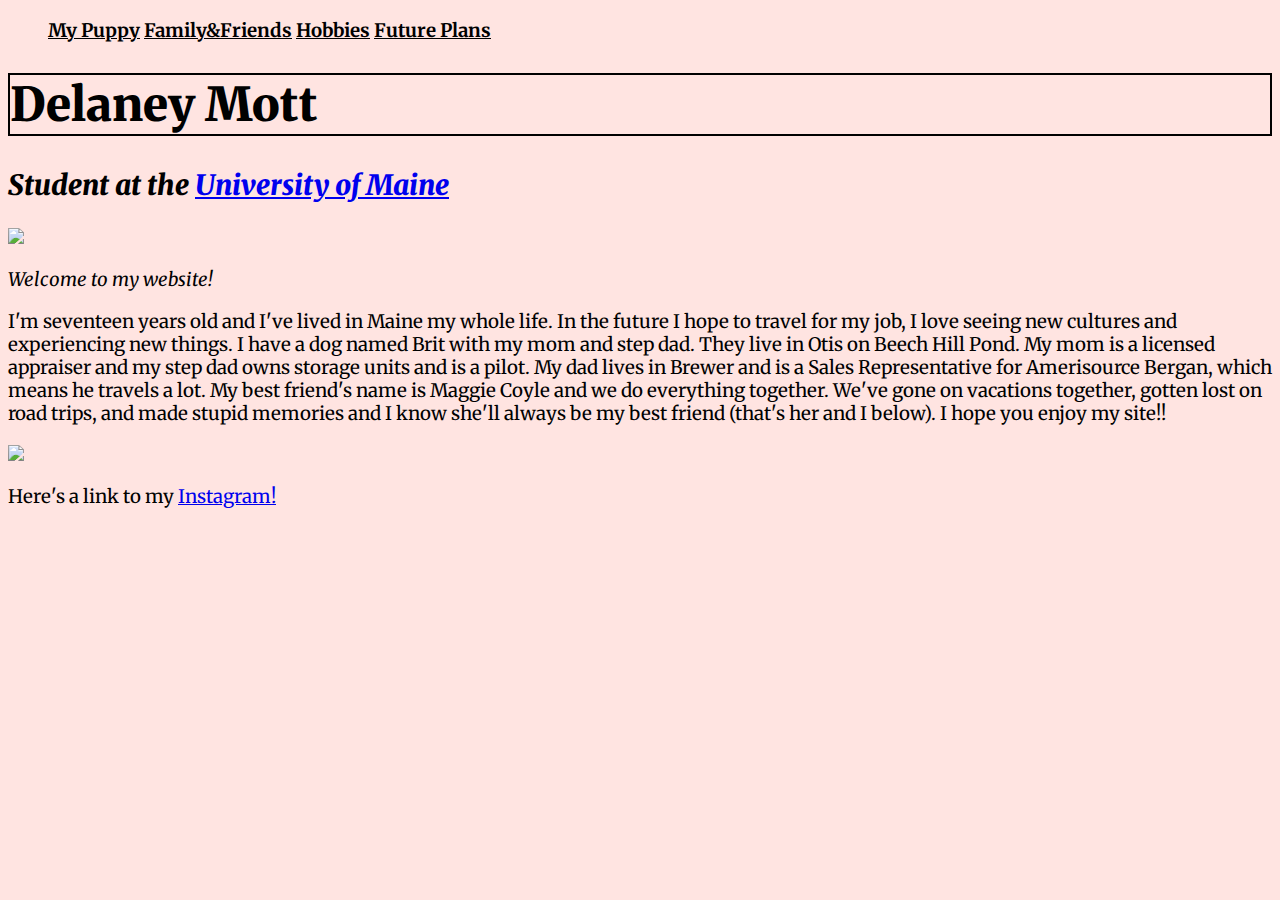
==== Index.html @ 5e262d91 "Update Index.html" ====
<!DOCTYPE html>
<html>
	<head>
		<title>Delaney's Website</title>
		<link href="https://fonts.googleapis.com/css?family=Merriweather" rel="stylesheet">
		
		<link href="styles.css" rel="stylesheet">
		
	</head>
	
	<body>
	
<head>
	<ul>
		
		<li><u><b><href="https://delaneymott.github.io/MyPuppy.html">My Puppy</a></b></u></li>
		<li><u><b><href="https://delaneymott.github.io/Family&Friends.html">Family&Friends</b></u></li>
		<li><u><b><href="https://delaneymott.github.io/Hobbies.html">Hobbies</b></u></li>
		<li><u><b><href="https://delaneymott.github.io/FuturePlans.html">Future Plans</b></u></li>
	</ul>
</head>
	
<h1><b>Delaney Mott</b></h1>


<h2><b>Student at the <a href="https://umaine.edu"> University of Maine </a></b></h2>

<IMG SRC="Selfie.jpg" width="250">

<p><i>Welcome to my website!</i></p> <p>I'm seventeen years old and I've lived in Maine my whole life. In the future I hope to travel for my job, I love seeing new cultures and experiencing new things. I have a dog named Brit with my mom and step dad. They live in Otis on Beech Hill Pond. My mom is a licensed appraiser and my step dad owns storage units and is a pilot. My dad lives in Brewer and is a Sales Representative for Amerisource Bergan, which means he travels a lot. My best friend's name is Maggie Coyle and we do everything together. We've gone on vacations together, gotten lost on road trips, and made stupid memories and I know she'll always be my best friend (that's her and I below). I hope you enjoy my site!!</p>
	
	<IMG SRC="MaggieAndi.jpg" width="450">
	
	<p>Here's a link to my <a href="https://www.instagram.com/delaneymott"> Instagram! </a></p>
	
	
	
	
	</body>
</html>
---- styles.css ----
h1 {color: black}

body {
	background: mistyrose;
	color: black;
	font-size: 14pt;
	font-family: 'Merriweather', sans-serif; }
	
h1 { font-size: 250%; font-weight: bold; color: black; border: 2px solid black}

h2 { font-size: 150%; font-style: italic; color: black }

li { display: inline-block; }
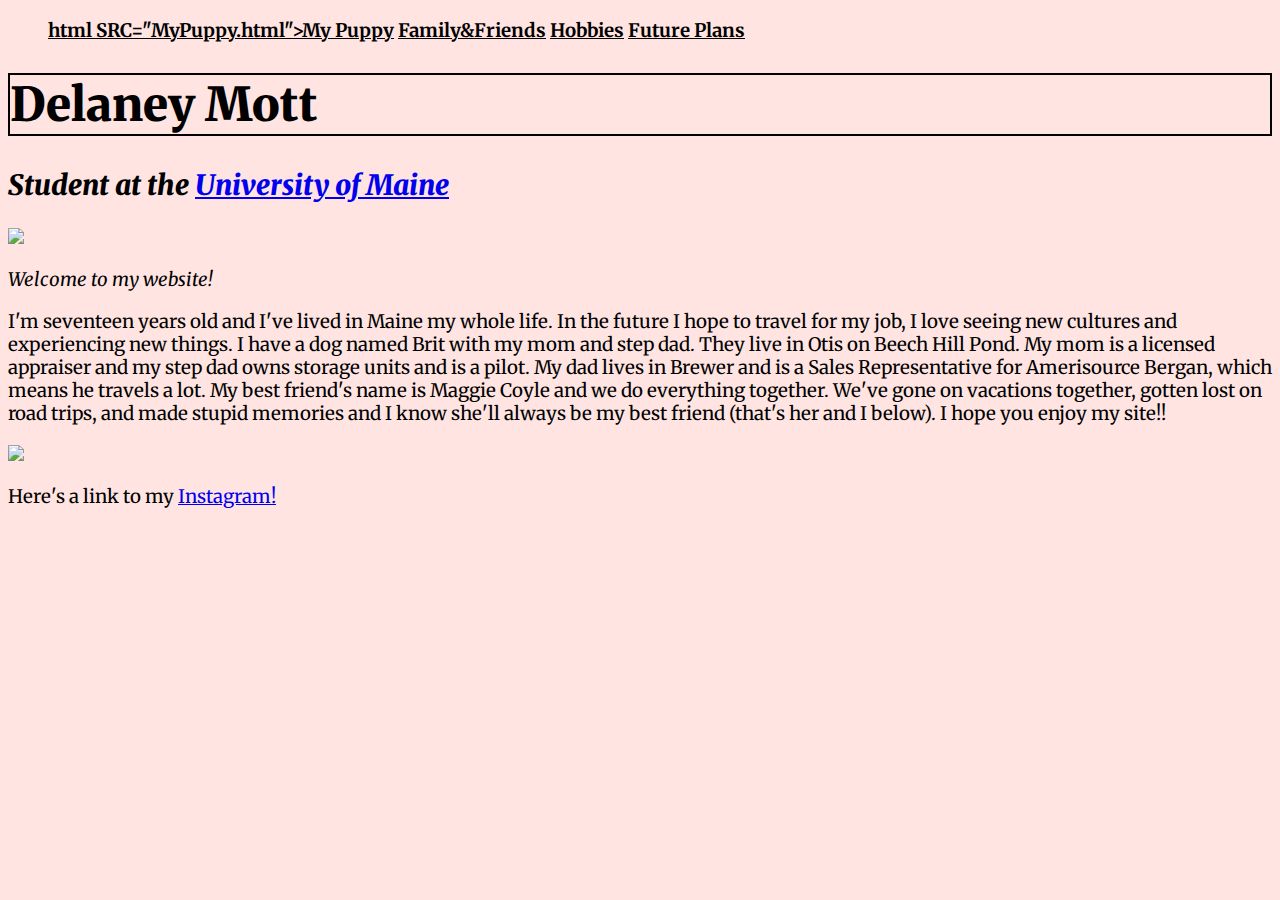
==== commit 807e5039: "Update Index.html" ====
--- a/Index.html
+++ b/Index.html
@@ -13,10 +13,10 @@
 <head>
 	<ul>
 		
-		<li><u><b><href="https://delaneymott.github.io/MyPuppy.html">My Puppy</a></b></u></li>
-		<li><u><b><href="https://delaneymott.github.io/Family&Friends.html">Family&Friends</b></u></li>
-		<li><u><b><href="https://delaneymott.github.io/Hobbies.html">Hobbies</b></u></li>
-		<li><u><b><href="https://delaneymott.github.io/FuturePlans.html">Future Plans</b></u></li>
+		<li><u><b><a> html SRC="MyPuppy.html">My Puppy </a></b></u></li>
+		<li><u><b>Family&Friends</b></u></li>
+		<li><u><b>Hobbies</b></u></li>
+		<li><u><b>Future Plans</b></u></li>
 	</ul>
 </head>
 	
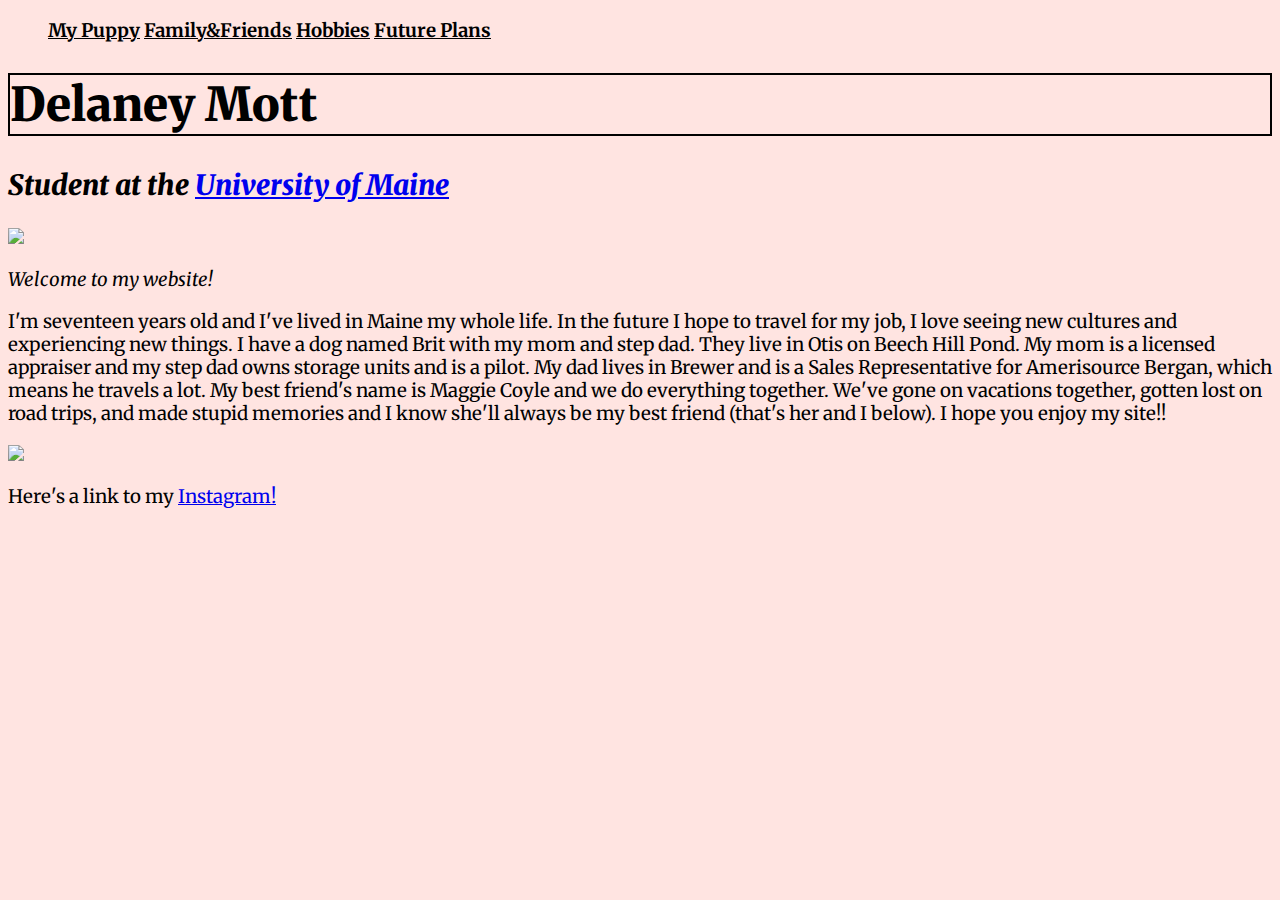
==== commit 3d450e43: "Update Index.html" ====
--- a/Index.html
+++ b/Index.html
@@ -13,7 +13,7 @@
 <head>
 	<ul>
 		
-		<li><u><b><a> html SRC="MyPuppy.html">My Puppy </a></b></u></li>
+		<li><u><b>My Puppy</b></u></li>
 		<li><u><b>Family&Friends</b></u></li>
 		<li><u><b>Hobbies</b></u></li>
 		<li><u><b>Future Plans</b></u></li>
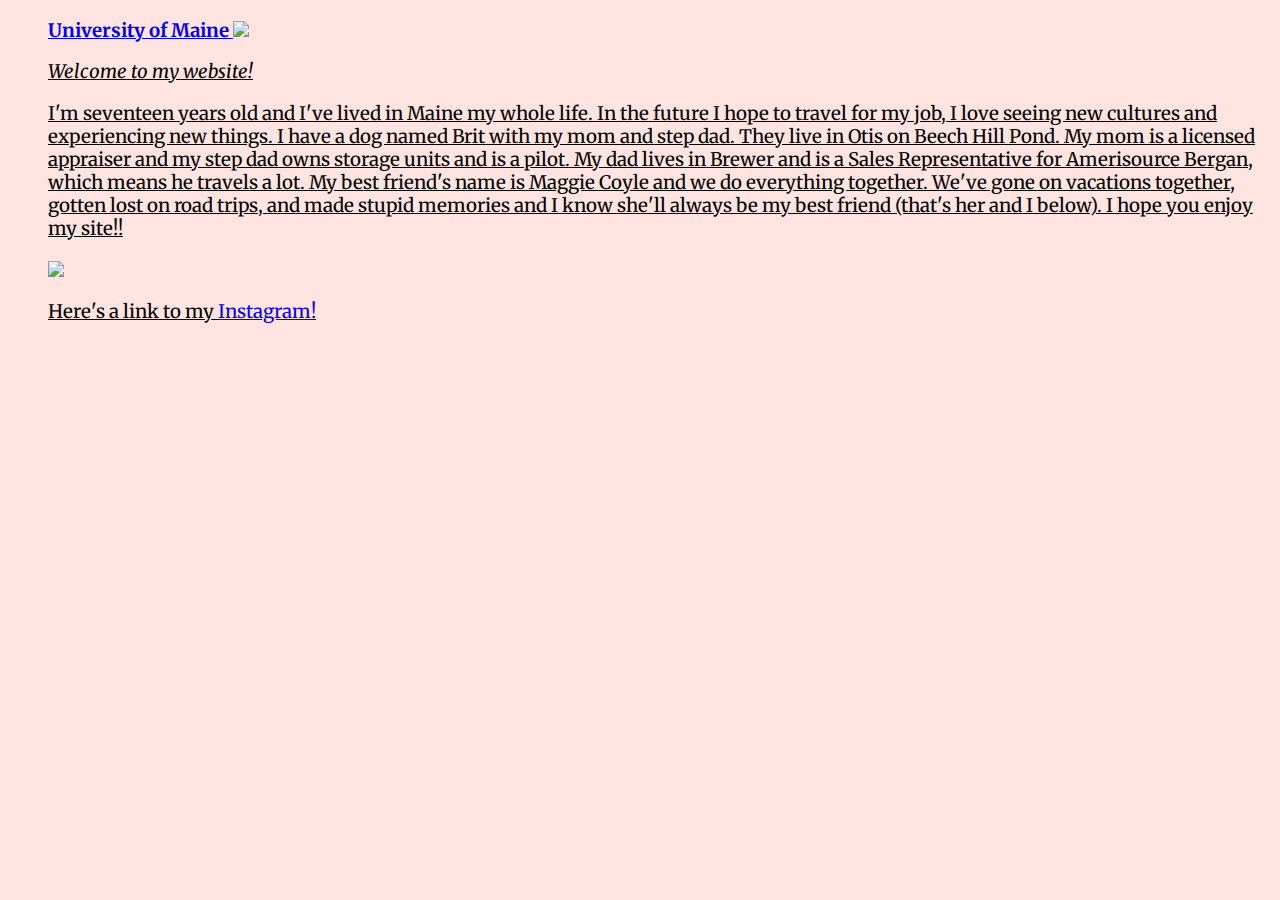
==== commit 1dff940a: "Update Index.html" ====
--- a/Index.html
+++ b/Index.html
@@ -13,7 +13,7 @@
 <head>
 	<ul>
 		
-		<li><u><b>My Puppy</b></u></li>
+		<li><u><b><a href="delaneymott.github.io/MyPuppy.html> My Puppy </a></b></u></li>
 		<li><u><b>Family&Friends</b></u></li>
 		<li><u><b>Hobbies</b></u></li>
 		<li><u><b>Future Plans</b></u></li>
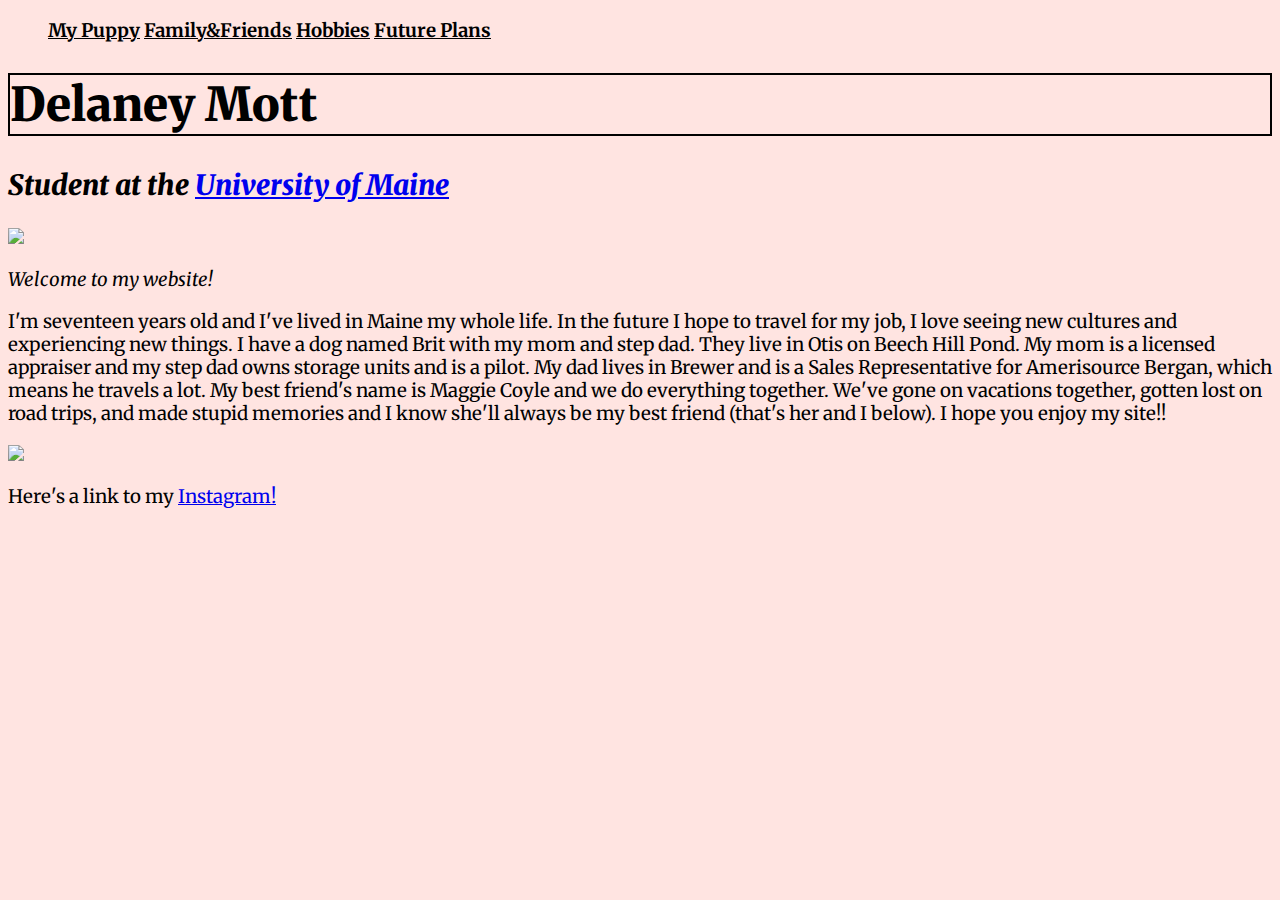
==== commit 8c838881: "Update Index.html" ====
--- a/Index.html
+++ b/Index.html
@@ -13,7 +13,7 @@
 <head>
 	<ul>
 		
-		<li><u><b><a href="delaneymott.github.io/MyPuppy.html> My Puppy </a></b></u></li>
+		<li><u><b>My Puppy</b></u></li>
 		<li><u><b>Family&Friends</b></u></li>
 		<li><u><b>Hobbies</b></u></li>
 		<li><u><b>Future Plans</b></u></li>
